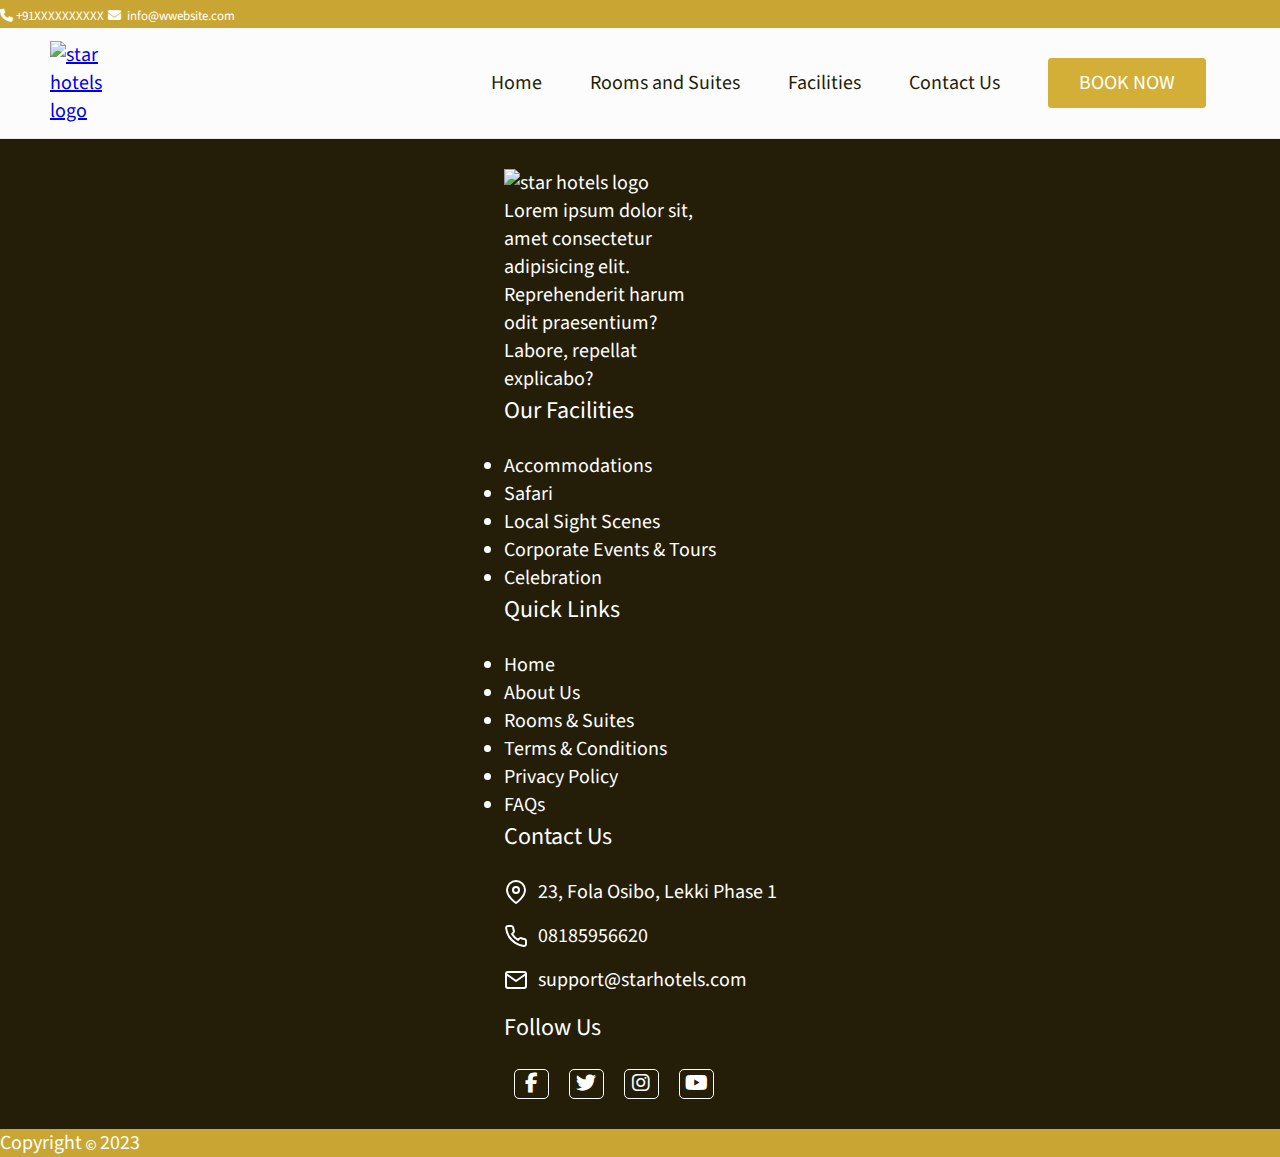
==== AboutUs.html @ 148982e8 "Add files via upload" ====
<!DOCTYPE html>
<html lang="en">

<head>
  <meta charset="UTF-8">
  <meta name="viewport" content="width=device-width, initial-scale=1.0">
	<title>Star Hotels - Rooms and Suites</title>
	<link href="https://fonts.googleapis.com/css2?family=Source+Sans+Pro:wght@400;700&display=swap" rel="stylesheet">
	<link rel="stylesheet" href="./assets/css/global-header.css">
	<link rel="stylesheet" href="./assets/css/global-footer.css">
	<link rel="stylesheet" href="./assets/css/rooms-and-suites.css">
	<link rel="shortcut icon" href="./assets/img/favicon.webp" type="image/x-icon">
    <!-- Font awesome cdn -->
	<link rel="stylesheet" href="https://cdnjs.cloudflare.com/ajax/libs/font-awesome/6.4.0/css/all.min.css">
	<!-- Bootstrap cdn -->
	<link href="https://cdn.jsdelivr.net/npm/bootstrap@5.0.2/dist/css/bootstrap.min.css" rel="stylesheet"
		integrity="sha384-EVSTQN3/azprG1Anm3QDgpJLIm9Nao0Yz1ztcQTwFspd3yD65VohhpuuCOmLASjC" crossorigin="anonymous">
    
</head>
<body>
    <header class="sticky-top bg-white">
        <div class="top-head">
            <div class="contact-and-email d-flex align-items-center justify-content-end gap-3 pe-4 py-1">
                <a href=""><i class="fa-sharp fa-solid fa-phone"></i>&nbsp;+91XXXXXXXXXX</a>
                <a href=""><i class="fa-sharp fa-solid fa-envelope"></i> &nbsp;info@wwebsite.com</a>
            </div>
        </div>
        
        <div class="header-container">
            
             <nav class="header-nav-bar">
                    <div class="header-nav-logo">
                        <a href="index.html">
                            <img src="https://res.cloudinary.com/joshuafolorunsho/image/upload/v1591615159/star_hotels_logo.png"
                                alt="star hotels logo">
                        </a>
                    </div>
                    <ul class="header-nav-lists m-0">
                            <li class="header-nav-list">
                                <a class="header-nav-link " href="index.html">Home</a>
                            </li>
                            <li class="header-nav-list"><a class="header-nav-link "
                                    href="rooms-and-suites.html">Rooms and Suites</a></li>
                            <li class="header-nav-list"><a class="header-nav-link" href="facilities.html">Facilities</a></li>
                            <li class="header-nav-list"><a class="header-nav-link" href="contact-page.html">Contact Us</a></li>
                            <li class="header-nav-list"><a class="header-btn header-btn-custom" href="https://timbu.com/search?query=hotel">BOOK NOW</a></li>
                        </ul>
                
                <div class="header-hamburger-icon">
                   <div class="header-hamburger-line-1"></div>
                   <div class="header-hamburger-line-2"></div>
                   <div class="header-hamburger-line-3"></div>
                </div>
             </nav>
          </div>
    
          </div>
        </header>



        <footer class="footer">
            <div class="footer-container">
                <nav class="footer-nav">
                    <div class="row">
                        <div class="col-md-3">
                            <div class="footer-description">
                                <!-- <h3 class="footer-description-title"><img src="" alt=""></h3> -->
                                <img src="https://res.cloudinary.com/joshuafolorunsho/image/upload/v1591615159/star_hotels_logo.png"
                                        alt="star hotels logo" class="bg-light px-2 border rounded">
                                <p>Lorem ipsum dolor sit, amet consectetur adipisicing elit. Reprehenderit harum odit praesentium? Labore, repellat explicabo?</p>
                            </div>
                        </div>
                        <div class="col-md-3">
                            <h3 class="footer-description-title">Our Facilities</h3>
                            <ul class="services-lists mb-4 p-0">
                                <li class="service-list">
                                    <a href="Accomodation.html">
                                        Accommodations
                                    </a>
                                </li>
                                <li class="service-list">
                                    <a href="Safari.html">
                                        Safari
                                    </a>
                                </li>
                                <li class="service-list">
                                    <a href="LocalSightScenes.html">
                                    Local Sight Scenes
                                    </a>
                                </li>
                                <li class="service-list">
                                    <a href="Events&Tours.html">
                                    Corporate Events & Tours
                                    </a>
                                </li>
                                <li class="service-list">
                                    <a href="Celebration.html">
                                    Celebration
                                    </a>
                                </li>
                            </ul>
                        </div>
                        <div class="col-md-3">
                            <h3 class="footer-description-title">Quick Links</h3>
                            <ul class="Quick-links mb-4 p-0">
                                <li class="Ql-list">
                                    <a href="index.html">
                                        Home
                                    </a>
                                </li>
                                <li class="Ql-list">
                                    <a href="AboutUs.html">
                                        About Us
                                    </a>
                                </li>
                                <li class="Ql-list">
                                    <a href="rooms-and-suites.html">
                                        Rooms & Suites
                                    </a>
                                </li>
                                <li class="Ql-list">
                                    <a href="T&C.html">
                                        Terms & Conditions
                                    </a>
                                </li>
                                <li class="Ql-list">
                                    <a href="Privacy.html">
                                    Privacy Policy
                                    </a>
                                </li>
                                <li class="Ql-list">
                                    <a href="Faqs.html">
                                    FAQs
                                    </a>
                                </li>
                                
                            </ul>
                        </div>
                        <div class="col-md-3">
                            <div class="footer-contact-us">
                                <h3 class="footer-description-title">Contact Us</h3>
                                <p class="footer-description-detail"> 
                                    <img src="./assets/img/map-pin.svg" class="footer-description-icon" alt="star hotel location">
            
                                    <span>23, Fola Osibo, Lekki Phase 1</span></p>
                                <p class="footer-description-detail">
                                    <img src="./assets/img/phone.svg" class="footer-description-icon" alt="star hotels phone number"> 
                                    <span>
                                 08185956620</span></p>
                                <p class="footer-description-detail">
                                    <img src="./assets/img/mail.svg" class="footer-description-icon" alt="star hotels email">
                                    <span>support@starhotels.com</span> </p>
                            </div>
                        </div>
                        <div class="col-md-12 text-center">
                            <div class="footer-follow-us ">
                                <h3 class="footer-description-title">Follow Us</h3>
                                <ul class="footer-follow-us-lists m-0 p-0 d-flex justify-content-center">
                                    <li class="follow-us-list">
                                        <a href="">
                                            <!-- <img src="./assets/img/facebook.svg" alt="star hotels facebook page"> -->
                                            <i class="fa-brands fa-facebook-f"></i>
                                        </a>
                                    </li>
                                    <li class="follow-us-list">
                                        <a href="">
                                            <!-- <img src="./assets/img/twitter.svg" alt="star hotels twitter page"> -->
                                            <i class="fa-brands fa-twitter"></i>
                                        </a>
                                    </li>
                                    <li class="follow-us-list">
                                        <a href="">
                                            <!-- <img src="./assets/img/instagram.svg" alt="star hotels instagram page"> -->
                                            <i class="fa-brands fa-instagram"></i>
                                        </a>
                                    </li>
                                    <li class="follow-us-list">
                                        <a href="">
                                            <!-- <img src="./assets/img/instagram.svg" alt="star hotels instagram page"> -->
                                            <i class="fa-brands fa-youtube"></i>
                                        </a>
                                    </li>
                                </ul>
                            </div>
                        </div>
                        
                    </div>
                </nav>
            </div>
            <div class="container-fluid copyright text-center">
                <p class="m-0 py-1">Copyright <i class="fa-regular fa-copyright"></i> 2023</p>
            </div>
        </footer>
        <script src="assets/js/switchRooms.js"></script>
        <script src="assets/js/toggleHamburger.js"></script>
    </body>
    
    </html>
---- assets/css/global-header.css ----
* {
	margin: 0;
	padding: 0;
	box-sizing: border-box;
}

body {
	overflow-x: hidden;
	font-family: 'Source Sans Pro', sans-serif;
	background-color: #fcfcfc;
}
.contact-and-email{
	background-color: #c9a633;
}
.contact-and-email i{
	font-size: 13px;
}
.contact-and-email a{
	text-decoration: none;
	color: white;
	font-size: 13px;
	}

.sticky-top{
	border-bottom: 1px solid #e9e7e7;
}

.header-container {
	max-width: 1200px;
	margin: 0 auto;
	padding: 10px;
	font-size: 16px;
}

.header-nav-lists {
	display: none;
}

.header-nav-list {
	padding: 0 24px;
	list-style-type: none;
}

.header-nav-bar {
	display: flex;
	justify-content: space-between;
	align-items: center;
	height: 10vh;
}

.header-nav-link {
	text-decoration: none;
	color: #241e09;
	font-size: 20px;
}

.header-active {
	color: #d4af37;
}

.header-nav-logo {
	width: 80px;
	position: relative;
	z-index: 11;
}

/**Hamburger ICON **/
.header-hamburger-icon {
	width: 100px;
	height: 30px;
	display: flex;
	flex-direction: column;
	justify-content: center;
	align-items: flex-end;
	cursor: pointer;
}

.header-hamburger-line-1,
.header-hamburger-line-2,
.header-hamburger-line-3 {
	background-color: #d4af37;
	width: 1.78rem;
	height: 0.2rem;
	transition: all 0.2s ease-in-out;
	position: relative;
	z-index: 10;
}

.header-hamburger-line-1,
.header-hamburger-line-2 {
	margin-bottom: 6px;
}

/* Show class to  change the state of hambuger icon cross*/
.show .header-hamburger-line-1 {
	transform: translateY(10px) rotate(135deg);
}

.show .header-hamburger-line-2 {
	opacity: 0;
}

.show .header-hamburger-line-3 {
	transform: translateY(-8.6px) rotate(-135deg);
}

/*Show */

header ul.show {
	position: fixed;
	background-color: #fff;
	top: 8vh;
	left: 0;
	height: 100%;
	width: 100%;
	margin-top: -8vh;
	display: flex;
	flex-direction: column;
	justify-content: center;
	align-items: center;
	z-index: 10;
}

header ul.show li {
	margin: 1rem 0;
}

.header-btn {
	text-decoration: none;
}

.header-btn-custom {
	padding: 10px 30px;
	width: 133px;
	height: 48px;
	border-radius: 4px;
	background-color: #d4af37;
	color: #fff;
	border: 1px solid #d4af37;

}

.header-btn-custom:hover {
	color: #d4af37;
	background-color: #ffff;
}

@media (min-width: 850px) {
	.header-nav-lists {
		display: flex;
	}

	.header-hamburger-icon {
		display: none;
	}
}

@media (min-width: 1200px) {
	* {
		font-size: 20px;
	}
}
---- assets/css/global-footer.css ----
.footer {
	background-color: #241e09;
	color: #fff;
   min-height: 240px;
}

.footer-container {
	max-width: 1200px;
	margin: 0 auto;
	padding: 1.5rem;
	display: flex;
	flex-direction: column;
	justify-content: start;
	min-height: 240px;
	font-size: 18px;
}

.footer-nav {
	display: grid;
	justify-items: start;
	grid-gap: 70px;
	grid-template-columns: repeat(auto-fit, minmax(280px, 1fr));
}

.footer-description {
   max-width: 210px;
   justify-self: start;
}

.footer-description-title {
	margin-bottom: 24px;
	font-size: 24px;
}

.footer-description-detail {
	display: flex;
	align-items: center;
	margin-bottom: 16px;
}

.footer-description-icon {
	padding-right: 10px;
}

.footer-follow-us-lists {
	display: flex;
	text-decoration: none;
   list-style-type: none;

}

.follow-us-list {
	margin: 0 10px ;
   justify-self: start;
	width: 35px;
	text-align: center;
	border: 1px solid white;
	border-radius: 5px;
}

.follow-us-list a,
.service-list a,
.Ql-list a{
	text-decoration: none;
	color: white;
}

.follow-us-list a:hover,
.service-list a:hover,
.Ql-list a:hover{
	color: #c9a633;
}



.copyright{
	background-color: #c9a633;
	color: white;
}

.copyright i{
	font-size: 10px;
}



@media (min-width: 768px) {
   .footer-nav {
      justify-items: start;
   }
   
}


@media (min-width: 1200px) {


   .footer-nav {
      justify-items: center;
   }
   
}
---- assets/css/rooms-and-suites.css ----
/* ----------------------------------------------- */
/* ---------------- INITIAL SETUP ---------------- */
/* ----------------------------------------------- */

* {
    font-size: 20px;
    font-weight: 400;
}

body {
    font-size: 18px;
}

main {
    color: #241E09;
}

/* ----------------------------------------------- */
/* -------------------- LAYOUT ------------------- */
/* ----------------------------------------------- */
.container1 {
    max-width: 1200px;
    margin: 0 auto;
    padding: 1.5rem;
}

.row1 {
    display: flex;
    flex-wrap: wrap;
}

.col1 {
    padding: 5px;
    flex-wrap: nowrap;
}

.image-col {
    margin-right: 7%;
}

.image-col img {
    margin: 5px;
}

.small-image {
    height: 105px;
}

.large-image {
    height: 227px;
}

.side-by-side-container {
    display: flex;
}

.large-image-container {
    margin-right: 7px;
}

.stacked-image-container {
    display: flex;
    flex-direction: column;
    margin-top: 1px;
}

.col-3-1 {
    width: 33%;
    text-align: center;
}

.col-2-1 {
    margin: 0 20px 40px 0;
}

.center-lg {
    justify-content: center;
}

/* ----------------------------------------------- */
/* ---------------- HEADER SECTION --------------- */
/* ----------------------------------------------- */
.page-header-container {
    margin-bottom: 70px;
}

.page-header {
    font-weight: bold;
    font-size: 30px;
    text-align: center;
}

hr {
	border-top: 1.5px solid #d4af37;
	width: 104px;
	margin: 0.5rem auto 1rem;
}

.page-sub-header {
    text-align: center;
    letter-spacing: 0.01em;
    font-weight: 300;
    color: #3b331a;
}

/* ----------------------------------------------- */
/* ----------- SPECIAL OFFERS SECTION ------------ */
/* ----------------------------------------------- */
.special-offers {
    padding: 0 0 80px;
}

.offers-title {
    font-size: 165%;
    margin: 25px 0 15px;
}

.offers-sub-title {
    font-size: 74%;
    color: #3b331a;
    font-weight: 300;
    margin-bottom: 20px;
}

.offers-list {
    list-style: none;
    margin-bottom: 30px;
}

.offers-list li {
    margin: 12px 0;
}

.list-icon {
    height: 17px;
    vertical-align: middle;
    margin-right: 5px;
}

.list-text {
    display: inline-block;
    font-size: 69%;
}


.btn {
    border-radius: 3px;
    border: 1px solid #D4AF37;
    text-transform: uppercase;
    font-size: 55%;
    padding: 10px 18px;
    font-weight: 400;
    text-decoration: none;
    transition: all 0.3s;
    margin-right: 10px;
}

.btn-fill {
    background-color: #D4AF37;
    color: #fff;
}

.btn-fill:hover,
.btn-fill:active {
    background-color: #c9a633;
    border: 1px solid #c9a633;
}

.btn-ghost {
    color: #D4AF37;
    background-color: #fff;
}

.btn-ghost:hover,
.btn-ghost:active {
    background-color: #D4AF37;
    color: #fff;
}

.btn-large {
    font-size: 65%;
    padding: 9px 22px;
}

/* ----------------------------------------------- */
/* --------------- ROOMS SECTION ----------------- */
/* ----------------------------------------------- */
.rooms-section {
    padding: 0 0 40px;
}

.room-section-header-container {
    margin-bottom: 30px;
}

.room-section-header {
    color: rgba(36, 30, 9, 0.6);
    font-weight: 500;
    font-size: 95%;
    cursor: pointer;
}

.active-header {
    color: #241E09;
}

.active-header::after {
    display: block;
    height: 1px;
    background-color: #D4AF37;
    content: "";
    width: 90px;
    margin: 15px auto 0;
}

.room-title {
    font-size: 90%;
    font-weight: 600;
    margin: 15px 0 12px;
}

.room-text{
    font-size: 70%;
    font-weight: 300;
    margin-bottom: 7px;
    line-height: 132%;
}

.details-container {
    display: inline-block;
}

.details-container p {
    margin-right: 5px;
}

.details-container img {
    margin-right: 0;
}

.amount-text {
    font-size: 85%;
    margin-top: 15px;
    font-weight: 500;
}

.buttons-container {
    margin-top: 20px;
}

/* ----------------------------------------------- */
/* --------------- QUERIES SECTION --------------- */
/* ----------------------------------------------- */

@media only screen and (max-width: 1029px) {
    .center-md {
        justify-content: center;
    }
}
@media (max-width: 730px) {
    .container {
        max-width: 600px;
        margin: 0 auto;
        padding: 1.5rem;
    }
}

@media (max-width: 425px) {
    .container {
        max-width: 380px;
        margin: 0 auto;
        padding: 1.5rem;
    }
    .image-col {
        margin: 8px auto;
    }
    
    .image-col img {
        margin: 2px;
    }
    
    .small-image {
        height: 70px;
    }
    
    .large-image {
        height: 151px;
    }
    .side-by-side-container {
        display: flex;
    }
    
    .large-image-container {
        margin-right: 7px;
    }
    
    .stacked-image-container {
        display: flex;
        flex-direction: column;
        margin-top: 1px;
    }
    .rooms {
        width: 350px;
    }
    .rooms-img {
        width: 100%;
    }

}
@media (max-width: 375px) {
    .container {
        max-width: 355px;
        margin: 0 auto;
        padding: 1.5rem;
    }
    .image-col {
        margin: 8px auto;
    }
    
    .image-col img {
        margin: 2px;
    }
    
    .small-image {
        height: 70px;
    }
    
    .large-image {
        height: 151px;
    }
    .side-by-side-container {
        display: flex;
    }
    
    .large-image-container {
        margin-right: 7px;
    }
    
    .stacked-image-container {
        display: flex;
        flex-direction: column;
        margin-top: 1px;
    }
    .rooms {
        width: 350px;
    }
    .rooms-img {
        width: 100%;
    }
}
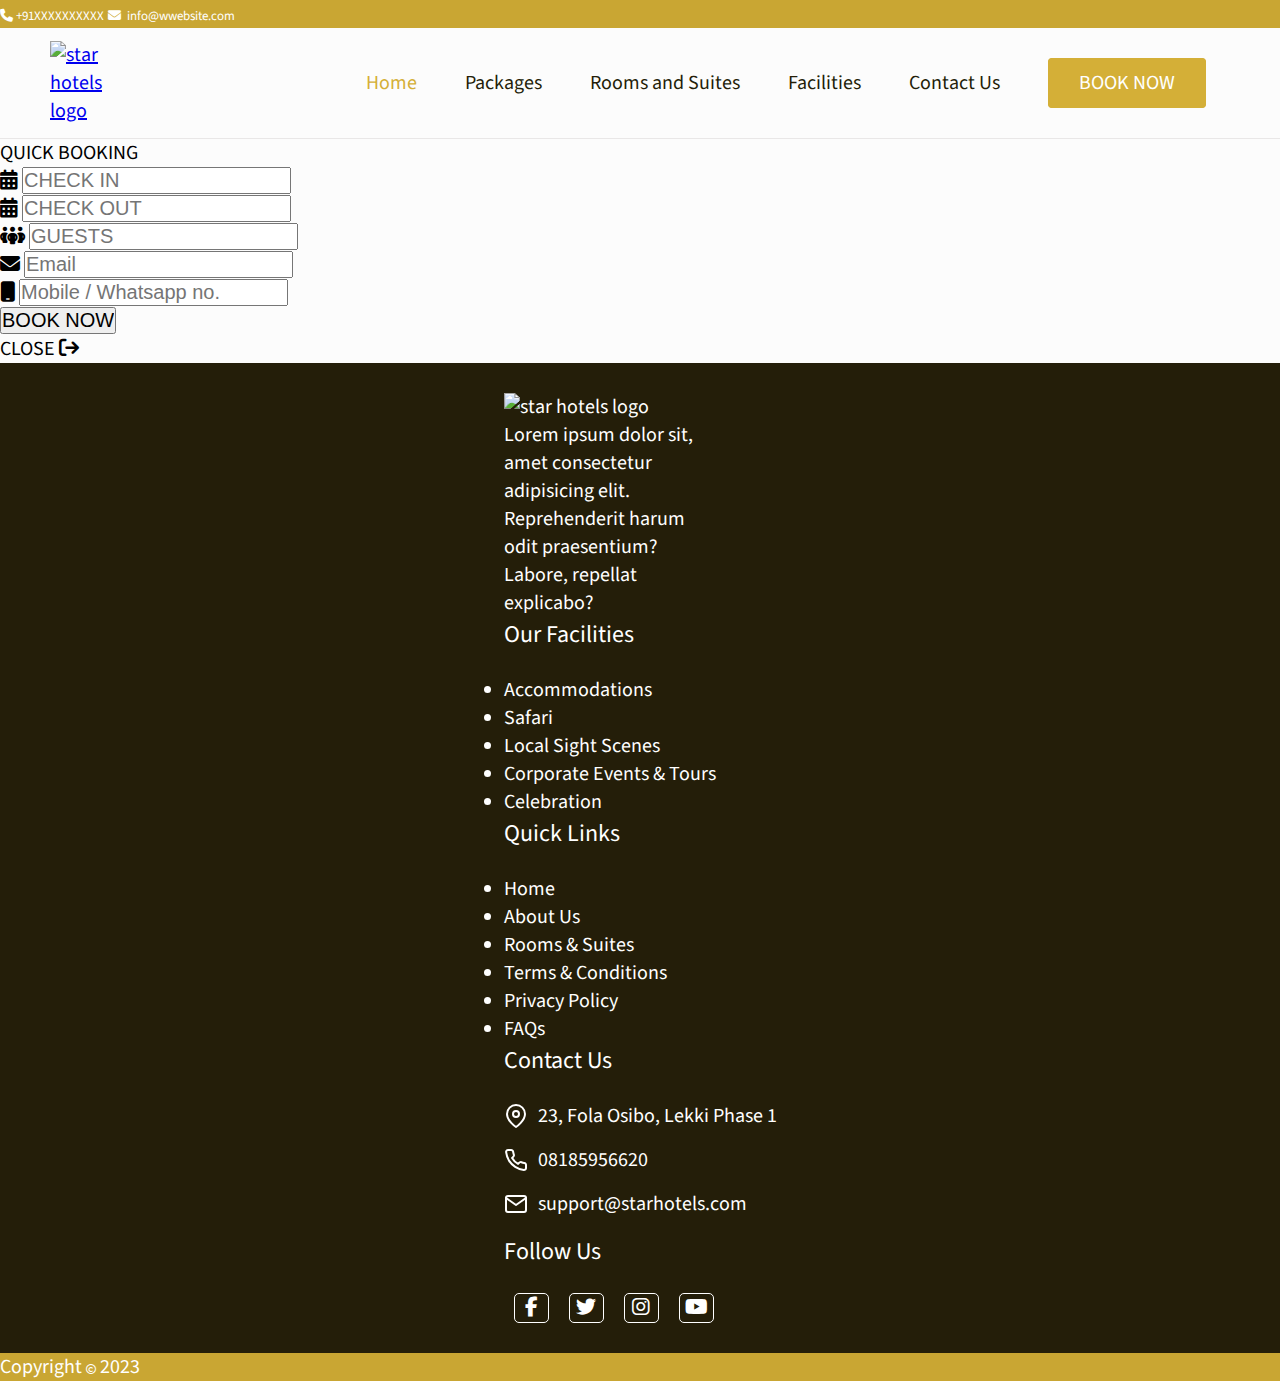
==== commit 8b010d8b: "12/6/23 update" ====
--- a/AboutUs.html
+++ b/AboutUs.html
@@ -19,43 +19,96 @@
 </head>
 <body>
     <header class="sticky-top bg-white">
-        <div class="top-head">
-            <div class="contact-and-email d-flex align-items-center justify-content-end gap-3 pe-4 py-1">
-                <a href=""><i class="fa-sharp fa-solid fa-phone"></i>&nbsp;+91XXXXXXXXXX</a>
-                <a href=""><i class="fa-sharp fa-solid fa-envelope"></i> &nbsp;info@wwebsite.com</a>
+		<div class="top-head">
+			<div class="contact-and-email d-flex align-items-center justify-content-end gap-3 pe-4 py-1">
+				<a href=""><i class="fa-sharp fa-solid fa-phone text-white"></i>&nbsp;+91XXXXXXXXXX</a>
+				<a href=""><i class="fa-sharp fa-solid fa-envelope text-white"></i> &nbsp;info@wwebsite.com</a>
+			</div>
+		</div>
+
+		<div class="header-container">
+
+			<nav class="header-nav-bar">
+				<div class="header-nav-logo">
+					<a href="index.html">
+						<img src="https://res.cloudinary.com/joshuafolorunsho/image/upload/v1591615159/star_hotels_logo.png"
+							alt="star hotels logo">
+					</a>
+				</div>
+				<ul class="header-nav-lists m-0">
+					<li class="header-nav-list">
+						<a class="header-nav-link header-active" href="index.html">Home</a>
+					</li>
+					<li class="header-nav-list">
+						<a class="header-nav-link " href="packages.html">Packages</a>
+					</li>
+					<li class="header-nav-list"><a class="header-nav-link" href="rooms-and-suites.html">Rooms and
+							Suites</a></li>
+					<li class="header-nav-list"><a class="header-nav-link" href="facilities.html">Facilities</a></li>
+					<li class="header-nav-list"><a class="header-nav-link" href="contact-page.html">Contact Us</a></li>
+					<li class="header-nav-list"><a class="header-btn header-btn-custom"
+							href="https://timbu.com/search?query=hotel">BOOK NOW</a></li>
+				</ul>
+
+				<div class="header-hamburger-icon">
+					<div class="header-hamburger-line-1"></div>
+					<div class="header-hamburger-line-2"></div>
+					<div class="header-hamburger-line-3"></div>
+				</div>
+			</nav>
+		</div>
+
+		</div>
+	</header>
+    <div class="trip-search-section shape-search-section">
+
+        <div class="container">
+
+            <div class="trip-booking white-bg d-flex">
+                <div class="slider-shape"><small>QUICK BOOKING</small></div>
+                <form action="" class="d-flex trip-search-inner">
+                    <div class="input-group width-col-3">
+
+                        <i class="fa-solid fa-calendar-days"></i>
+                        <input class="input-date-picker" type="text" name="s" placeholder="CHECK IN"
+                            autocomplete="off" readonly="readonly" id="CHECK-IN">
+                    </div>
+                    <div class="input-group width-col-3">
+
+                        <i class="fa-solid fa-calendar-days"></i>
+                        <input class="input-date-picker" type="text" name="s" placeholder="CHECK OUT"
+                            autocomplete="off" readonly="readonly" id="CHECK-OUT">
+                    </div>
+                    <div class="input-group">
+                        <i class="fa-solid fa-people-group"></i>
+                        <input type="number" name="s" placeholder="GUESTS">
+                    </div>
+                    <div class="input-group">
+                        <i class="fa-solid fa-envelope"></i>
+                        <input type="email" name="s" placeholder="Email">
+                    </div>
+                    <div class="input-group">
+                        <i class="fa-solid fa-mobile"></i>
+                        <input type="number" name="s" placeholder="Mobile / Whatsapp no.">
+                    </div>
+
+
+
+
+
+                    <div class="input-group width-col-3">
+                        <input type="submit" name="travel-search" value="BOOK NOW">
+                    </div>
+                </form>
+                <div class="close-slide">
+                    
+                    <small>CLOSE</small>
+                    <i class="fa-solid fa-arrow-right-from-bracket"></i>
+                </div>
+
             </div>
         </div>
-        
-        <div class="header-container">
-            
-             <nav class="header-nav-bar">
-                    <div class="header-nav-logo">
-                        <a href="index.html">
-                            <img src="https://res.cloudinary.com/joshuafolorunsho/image/upload/v1591615159/star_hotels_logo.png"
-                                alt="star hotels logo">
-                        </a>
-                    </div>
-                    <ul class="header-nav-lists m-0">
-                            <li class="header-nav-list">
-                                <a class="header-nav-link " href="index.html">Home</a>
-                            </li>
-                            <li class="header-nav-list"><a class="header-nav-link "
-                                    href="rooms-and-suites.html">Rooms and Suites</a></li>
-                            <li class="header-nav-list"><a class="header-nav-link" href="facilities.html">Facilities</a></li>
-                            <li class="header-nav-list"><a class="header-nav-link" href="contact-page.html">Contact Us</a></li>
-                            <li class="header-nav-list"><a class="header-btn header-btn-custom" href="https://timbu.com/search?query=hotel">BOOK NOW</a></li>
-                        </ul>
-                
-                <div class="header-hamburger-icon">
-                   <div class="header-hamburger-line-1"></div>
-                   <div class="header-hamburger-line-2"></div>
-                   <div class="header-hamburger-line-3"></div>
-                </div>
-             </nav>
-          </div>
-    
-          </div>
-        </header>
+    </div>
 
 
 
@@ -192,8 +245,14 @@
                 <p class="m-0 py-1">Copyright <i class="fa-regular fa-copyright"></i> 2023</p>
             </div>
         </footer>
+        <script src="https://code.jquery.com/jquery-3.7.0.min.js" integrity="sha256-2Pmvv0kuTBOenSvLm6bvfBSSHrUJ+3A7x6P5Ebd07/g=" crossorigin="anonymous"></script>
         <script src="assets/js/switchRooms.js"></script>
         <script src="assets/js/toggleHamburger.js"></script>
+        <script src="assets/js/app.js"></script>
+        <script src="https://cdn.jsdelivr.net/npm/flatpickr"></script>
+	<script>
+		flatpickr("#CHECK-IN , #CHECK-OUT", {});
+	</script>
     </body>
     
     </html> 